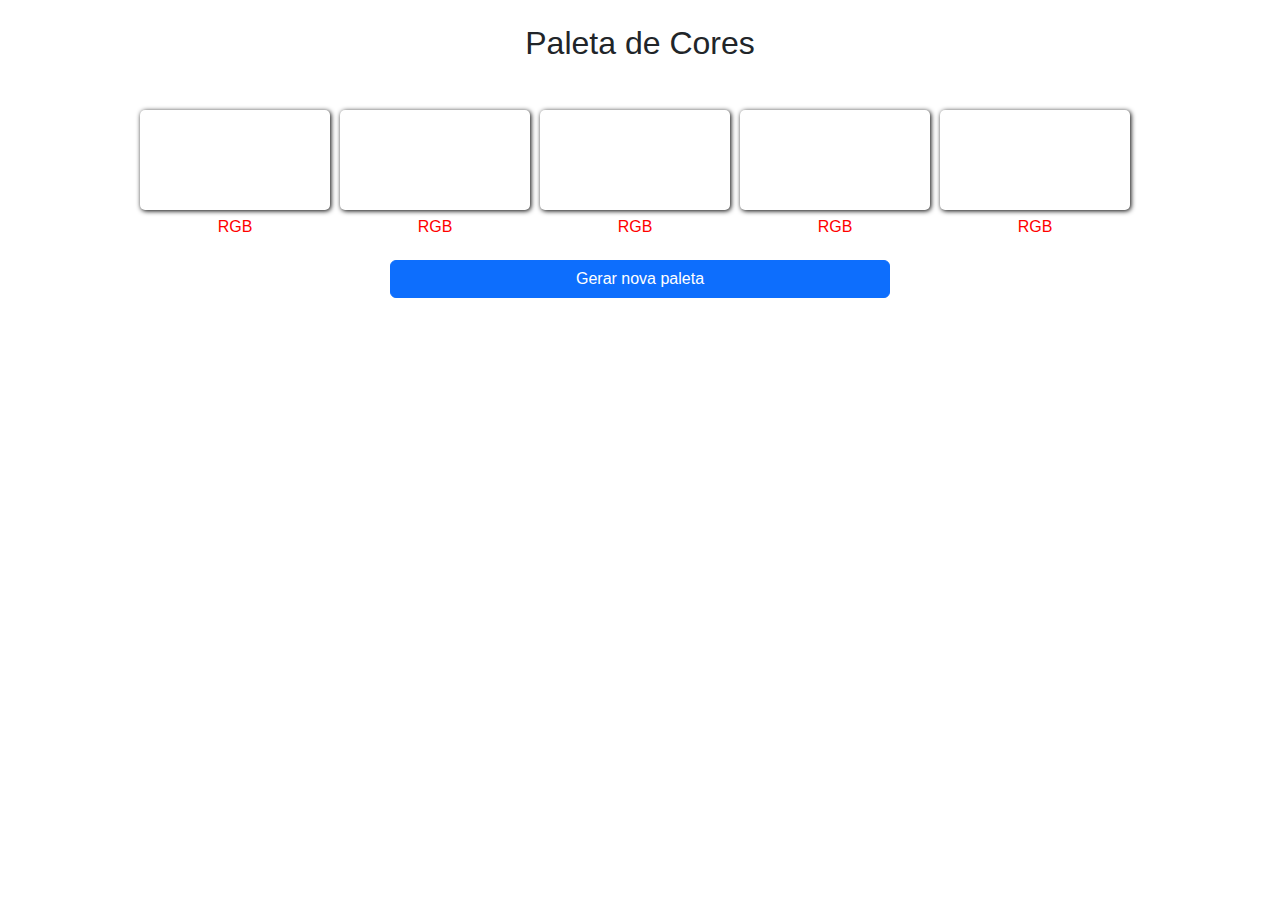
==== Paleta de Cores/index.html @ 7a63335c "Primeiro commit" ====
<!DOCTYPE html>
<html lang="en">
<head>
    <meta charset="UTF-8">
    <meta http-equiv="X-UA-Compatible" content="IE=edge">
    <meta name="viewport" content="width=device-width, initial-scale=1.0">
    <title>Paleta de cores</title>

    <!--Bootstrap CDN-->
    <link rel="stylesheet" href="https://cdn.jsdelivr.net/npm/bootstrap@5.2.3/dist/css/bootstrap.min.css">

    <!--CSS Local-->
    <link rel="stylesheet" href="style.css">

</head>
<body>
    <header class="text-center mt-4">
        <h2>Paleta de Cores</h2>
    </header>

    <div id="novas_paletas" class="container text-center mt-5 mb-5">
        <div id="c1" class="box_color"><p>RGB</p></div>
        <div id="c2" class="box_color"><p>RGB</p></div>
        <div id="c3" class="box_color"><p>RGB</p></div>
        <div id="c4" class="box_color"><p>RGB</p></div>
        <div id="c5" class="box_color"><p>RGB</p></div>    
    </div>

    <div id="div_btn" class="container text-center">
        <button class="btn btn-primary w-50">Gerar nova paleta</button>
    </div>
    
    <script src="script.js"></script>
</body>
</html>
---- Paleta de Cores/style.css ----
*{
    font-family: Helvetica;
}

body{
    margin: 0px;
    padding: 0px;
    max-width: 100vw;
    overflow-x: hidden;
}

.container{
    width: 80vw;
}

div#div_btn{
    margin-top: 50px;
}

div#novas_paletas{
    display: flex;
    justify-content: center;
    align-items: center;
}

.box_color{
    width: 200px;
    height: 100px;
    margin-right: 10px;
    border-radius: 5px;
    box-shadow: 1px 1px 5px black;
    transition: 0.2s;
}

.box_color:hover{
    transform: scale(1.1);
}

div > p {
    color: red;
    margin-top: 105px;
}
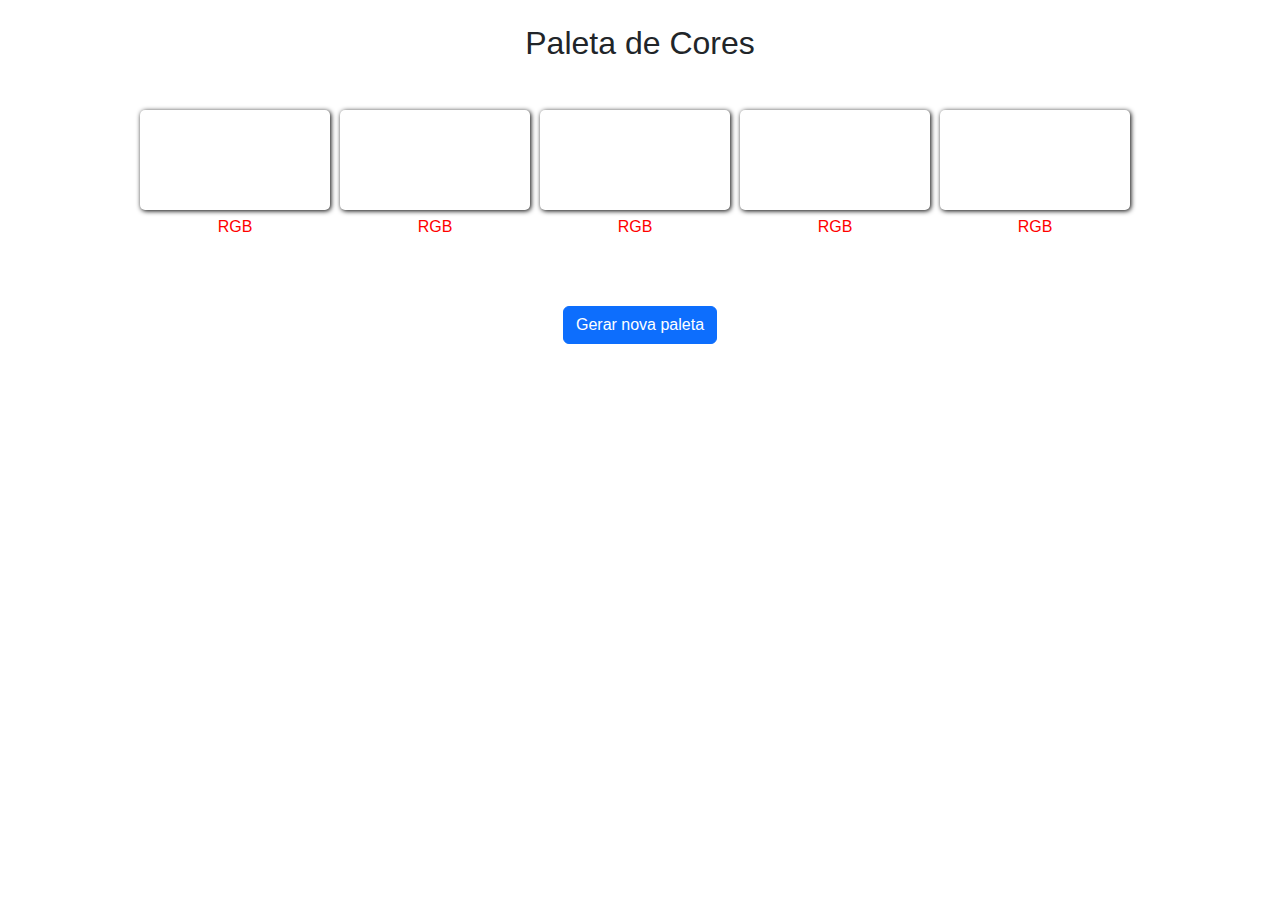
==== commit 510f228f: "Update index.html" ====
--- a/Paleta de Cores/index.html
+++ b/Paleta de Cores/index.html
@@ -26,8 +26,8 @@
         <div id="c5" class="box_color"><p>RGB</p></div>    
     </div>
 
-    <div id="div_btn" class="container text-center">
-        <button class="btn btn-primary w-50">Gerar nova paleta</button>
+    <div id="div_btn" class="container text-center mt-5 pt-5">
+        <button class="btn btn-primary">Gerar nova paleta</button>
     </div>
     
     <script src="script.js"></script>
